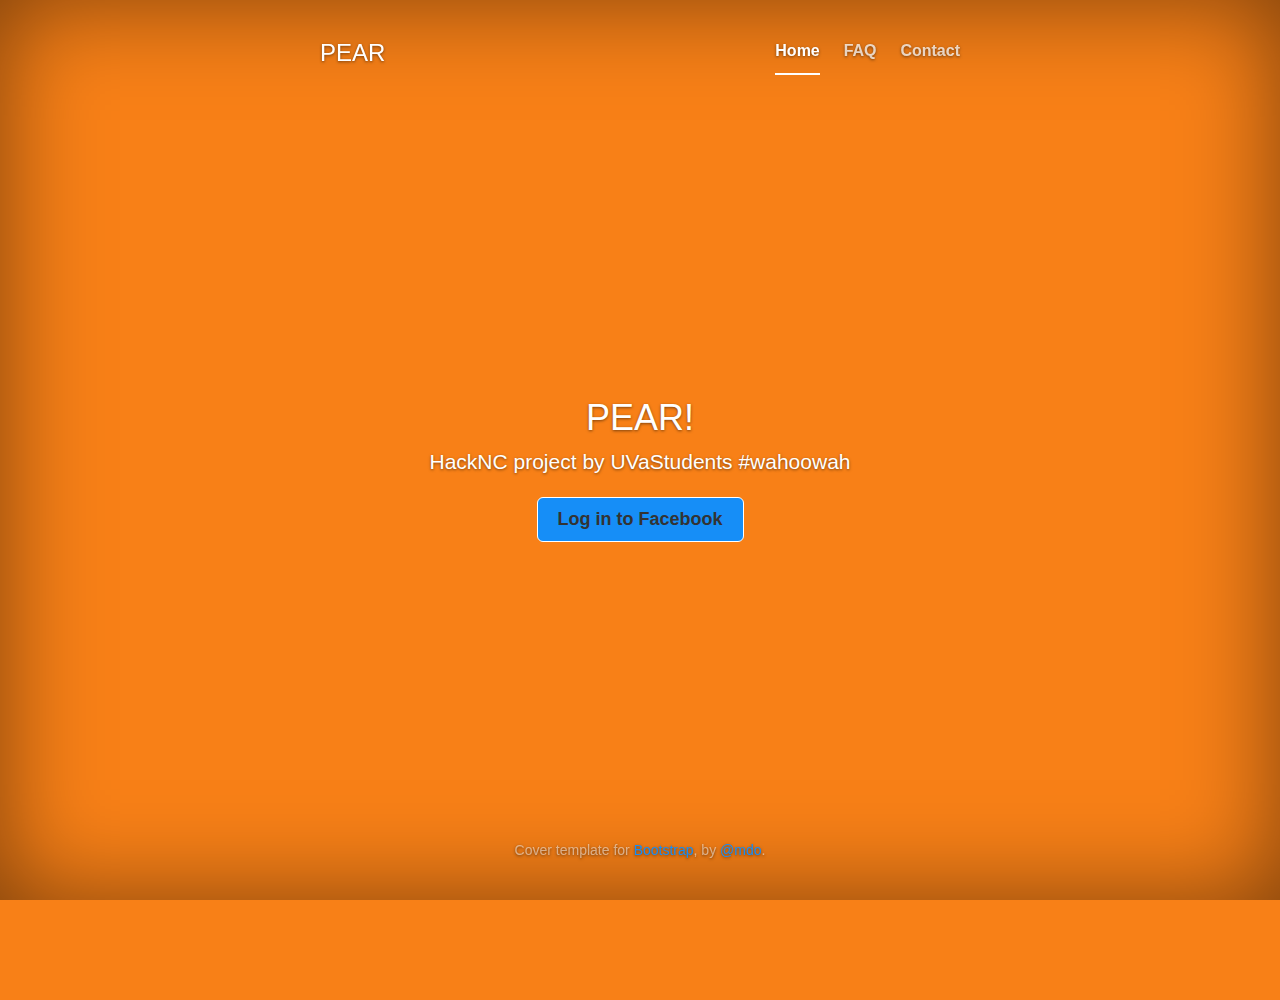
==== MyWebsite/public/index.html @ b49fe9e4 "read friendlists" ====
<!DOCTYPE html>
<html lang="en">
  <head>
    <meta charset="utf-8">
    <meta http-equiv="X-UA-Compatible" content="IE=edge">
    <meta name="viewport" content="width=device-width, initial-scale=1">
    <meta name="description" content="">
    <meta name="author" content="">
    <link rel="shortcut icon" href="../../assets/ico/favicon.ico">

    <title>PEAR</title>

    <!-- Bootstrap core CSS -->
    <link href="css/bootstrap.min.css" rel="stylesheet">

    <!-- Custom styles for this template -->
    <link href="cover.css" rel="stylesheet">

    <!-- Just for debugging purposes. Don't actually copy this line! -->
    <!--[if lt IE 9]><script src="../../assets/js/ie8-responsive-file-warning.js"></script><![endif]-->

    <!-- HTML5 shim and Respond.js IE8 support of HTML5 elements and media queries -->
    <!--[if lt IE 9]>
      <script src="https://oss.maxcdn.com/libs/html5shiv/3.7.0/html5shiv.js"></script>
      <script src="https://oss.maxcdn.com/libs/respond.js/1.4.2/respond.min.js"></script>
    <![endif]-->
  </head>

  <body>
    <div id="fb-root"></div>
<script>
  window.fbAsyncInit = function() {
  FB.init({
    appId      : 230101540515194,
    status     : true, // check login status
    cookie     : true, // enable cookies to allow the server to access the session
    xfbml      : true  // parse XFBML
  });

  // Here we subscribe to the auth.authResponseChange JavaScript event. This event is fired
  // for any authentication related change, such as login, logout or session refresh. This means that
  // whenever someone who was previously logged out tries to log in again, the correct case below 
  // will be handled. 
  FB.Event.subscribe('auth.authResponseChange', function(response) {
    // Here we specify what we do with the response anytime this event occurs. 
    if (response.status === 'connected') {
      // The response object is returned with a status field that lets the app know the current
      // login status of the person. In this case, we're handling the situation where they 
      // have logged in to the app.
      testAPI();
    } else if (response.status === 'not_authorized') {
      // In this case, the person is logged into Facebook, but not into the app, so we call
      // FB.login() to prompt them to do so. 
      // In real-life usage, you wouldn't want to immediately prompt someone to login 
      // like this, for two reasons:
      // (1) JavaScript created popup windows are blocked by most browsers unless they 
      // result from direct interaction from people using the app (such as a mouse click)
      // (2) it is a bad experience to be continually prompted to login upon page load.
      FB.login();
    } else {
      // In this case, the person is not logged into Facebook, so we call the login() 
      // function to prompt them to do so. Note that at this stage there is no indication
      // of whether they are logged into the app. If they aren't then they'll see the Login
      // dialog right after they log in to Facebook. 
      // The same caveats as above apply to the FB.login() call here.
      FB.login();
    }
  });
  };

  // Load the SDK asynchronously
  (function(d){
   var js, id = 'facebook-jssdk', ref = d.getElementsByTagName('script')[0];
   if (d.getElementById(id)) {return;}
   js = d.createElement('script'); js.id = id; js.async = true;
   js.src = "connect_facebook.js";
   ref.parentNode.insertBefore(js, ref);
  }(document));

  // Here we run a very simple test of the Graph API after login is successful. 
  // This testAPI() function is only called in those cases. 
  function testAPI() {
    FB.login();
    console.log('Welcome!  Fetching your information.... ');
    FB.api('/me', function(response) {
      console.log('Good to see you, ' + response.name + '.');
    });
  }
</script>

<!--
  Below we include the Login Button social plugin. This button uses the JavaScript SDK to
  present a graphical Login button that triggers the FB.login() function when clicked. -->

<fb:login-button show-faces="true" width="200" max-rows="1" ></fb:login-button>

    <div class="site-wrapper">

      <div class="site-wrapper-inner">

        <div class="cover-container">

          <div class="masthead clearfix">
            <div class="inner">
              <h3 class="masthead-brand">PEAR</h3>
              <ul class="nav masthead-nav">
                <li class="active"><a href="#">Home</a></li>
                <li><a href="#">FAQ</a></li>
                <li><a href="#">Contact</a></li>
              </ul>
            </div>
          </div>

          <div class="inner cover">
            <h1 class="cover-heading">PEAR!</h1>
            <p class="lead">HackNC project by UVaStudents #wahoowah</p>
            <p class="lead">
              <a href="#" class="btn btn-lg btn-default" onclick ="FB.login(function(response) {
   // handle the response
 }, {scope: 'read_friendlists'});">Log in to Facebook</a>
            </p>
          </div>

          <div class="mastfoot">
            <div class="inner">
              <p>Cover template for <a href="http://getbootstrap.com">Bootstrap</a>, by <a href="https://twitter.com/mdo">@mdo</a>.</p>
            </div>
          </div>

        </div>

      </div>

    </div>



    <!-- Bootstrap core JavaScript
    ================================================== -->
    <!-- Placed at the end of the document so the pages load faster -->
    <script src="https://ajax.googleapis.com/ajax/libs/jquery/1.11.0/jquery.min.js"></script>
    <script src="js/bootstrap.min.js"></script>
   <!--<script src="js/docs.min.js"></script-->
  </body>
</html>
---- MyWebsite/public/cover.css ----
/*
 * Globals
 */

/* Links */
a,
a:focus,
a:hover {
  color: #168EF7;
}

/* Custom default button */
.btn-default,
.btn-default:hover,
.btn-default:focus {
  color: #333;
  text-shadow: none; /* Prevent inheritence from `body` */
  background-color: #168EF7;
  border: 1px solid #fff;
}


/*
 * Base structure
 */

html,
body {
  height: 100%;
  background-color: #f88017;
}
body {
  color: #fff;
  text-align: center;
  text-shadow: 0 1px 3px rgba(0,0,0,.5);
  box-shadow: inset 0 0 100px rgba(0,0,0,.5);
}

/* Extra markup and styles for table-esque vertical and horizontal centering */
.site-wrapper {
  display: table;
  width: 100%;
  height: 100%; /* For at least Firefox */
  min-height: 100%;
}
.site-wrapper-inner {
  display: table-cell;
  vertical-align: top;
}
.cover-container {
  margin-right: auto;
  margin-left: auto;
}

/* Padding for spacing */
.inner {
  padding: 30px;
}


/*
 * Header
 */
.masthead-brand {
  margin-top: 10px;
  margin-bottom: 10px;
}

.masthead-nav > li {
  display: inline-block;
}
.masthead-nav > li + li {
  margin-left: 20px;
}
.masthead-nav > li > a {
  padding-right: 0;
  padding-left: 0;
  font-size: 16px;
  font-weight: bold;
  color: #fff; /* IE8 proofing */
  color: rgba(255,255,255,.75);
  border-bottom: 2px solid transparent;
}
.masthead-nav > li > a:hover,
.masthead-nav > li > a:focus {
  background-color: transparent;
  border-bottom-color: rgba(255,255,255,.25);
}
.masthead-nav > .active > a,
.masthead-nav > .active > a:hover,
.masthead-nav > .active > a:focus {
  color: #fff;
  border-bottom-color: #fff;
}

@media (min-width: 768px) {
  .masthead-brand {
    float: left;
  }
  .masthead-nav {
    float: right;
  }
}


/*
 * Cover
 */

.cover {
  padding: 0 20px;
}
.cover .btn-lg {
  padding: 10px 20px;
  font-weight: bold;
}


/*
 * Footer
 */

.mastfoot {
  color: #999; /* IE8 proofing */
  color: rgba(255,255,255,.5);
}


/*
 * Affix and center
 */

@media (min-width: 768px) {
  /* Pull out the header and footer */
  .masthead {
    position: fixed;
    top: 0;
  }
  .mastfoot {
    position: fixed;
    bottom: 0;
  }
  /* Start the vertical centering */
  .site-wrapper-inner {
    vertical-align: middle;
  }
  /* Handle the widths */
  .masthead,
  .mastfoot,
  .cover-container {
    width: 100%; /* Must be percentage or pixels for horizontal alignment */
  }
}

@media (min-width: 992px) {
  .masthead,
  .mastfoot,
  .cover-container {
    width: 700px;
  }
}
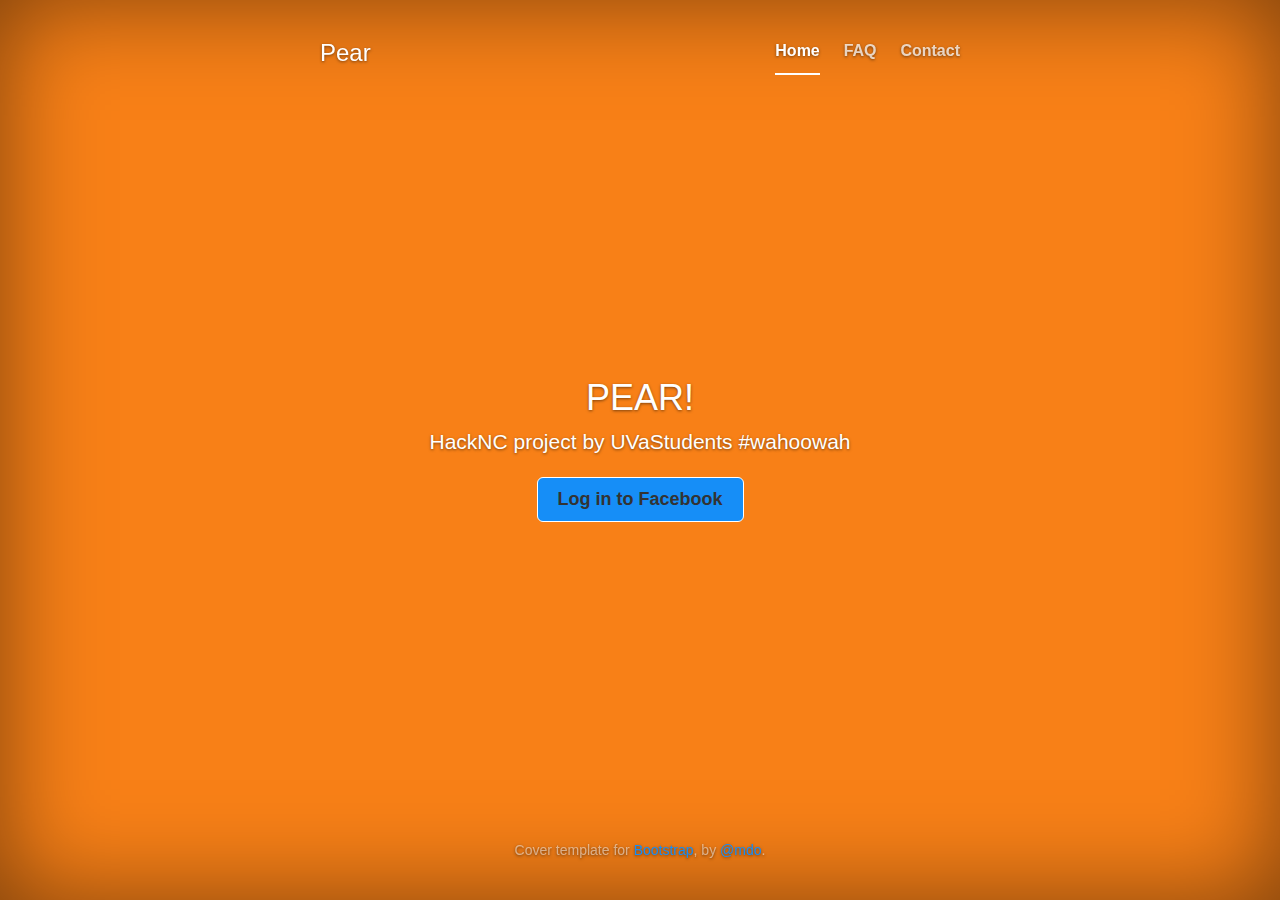
==== commit 7fed2f28: "fixing ui for fb pictures" ====
--- a/MyWebsite/public/index.html
+++ b/MyWebsite/public/index.html
@@ -9,7 +9,7 @@
     <meta name="author" content="">
     <link rel="shortcut icon" href="../../assets/ico/favicon.ico">
 
-    <title>PEAR</title>
+    <title>Pear</title>
 
     <!-- Bootstrap core CSS -->
     <link href="css/bootstrap.min.css" rel="stylesheet">
@@ -38,7 +38,7 @@
     xfbml      : true  // parse XFBML
   });
 
-  // Here we subscribe to the auth.authResponseChange JavaScript event. This event is fired
+ // Here we subscribe to the auth.authResponseChange JavaScript event. This event is fired
   // for any authentication related change, such as login, logout or session refresh. This means that
   // whenever someone who was previously logged out tries to log in again, the correct case below 
   // will be handled. 
@@ -48,7 +48,7 @@
       // The response object is returned with a status field that lets the app know the current
       // login status of the person. In this case, we're handling the situation where they 
       // have logged in to the app.
-      testAPI();
+      Redirect();
     } else if (response.status === 'not_authorized') {
       // In this case, the person is logged into Facebook, but not into the app, so we call
       // FB.login() to prompt them to do so. 
@@ -57,14 +57,16 @@
       // (1) JavaScript created popup windows are blocked by most browsers unless they 
       // result from direct interaction from people using the app (such as a mouse click)
       // (2) it is a bad experience to be continually prompted to login upon page load.
-      FB.login();
+      LoginToFB();
+      Redirect();
     } else {
       // In this case, the person is not logged into Facebook, so we call the login() 
       // function to prompt them to do so. Note that at this stage there is no indication
       // of whether they are logged into the app. If they aren't then they'll see the Login
       // dialog right after they log in to Facebook. 
       // The same caveats as above apply to the FB.login() call here.
-      FB.login();
+      LoginToFB();
+      Redirect();
     }
   });
   };
@@ -78,22 +80,23 @@
    ref.parentNode.insertBefore(js, ref);
   }(document));
 
-  // Here we run a very simple test of the Graph API after login is successful. 
-  // This testAPI() function is only called in those cases. 
-  function testAPI() {
-    FB.login();
-    console.log('Welcome!  Fetching your information.... ');
-    FB.api('/me', function(response) {
-      console.log('Good to see you, ' + response.name + '.');
-    });
+  function LoginToFB(){
+  FB.login(function(response) {
+   // handle the response
+  }, {scope: 'user_friends'});
+  
+
   }
+
+  function Redirect(){
+    window.open ('redirect.html','_self',false)
+  }
+
 </script>
 
 <!--
   Below we include the Login Button social plugin. This button uses the JavaScript SDK to
   present a graphical Login button that triggers the FB.login() function when clicked. -->
-
-<fb:login-button show-faces="true" width="200" max-rows="1" ></fb:login-button>
 
     <div class="site-wrapper">
 
@@ -103,7 +106,7 @@
 
           <div class="masthead clearfix">
             <div class="inner">
-              <h3 class="masthead-brand">PEAR</h3>
+              <h3 class="masthead-brand">Pear</h3>
               <ul class="nav masthead-nav">
                 <li class="active"><a href="#">Home</a></li>
                 <li><a href="#">FAQ</a></li>
@@ -116,9 +119,7 @@
             <h1 class="cover-heading">PEAR!</h1>
             <p class="lead">HackNC project by UVaStudents #wahoowah</p>
             <p class="lead">
-              <a href="#" class="btn btn-lg btn-default" onclick ="FB.login(function(response) {
-   // handle the response
- }, {scope: 'read_friendlists'});">Log in to Facebook</a>
+              <a href="#" class="btn btn-lg btn-default" onclick ="LoginToFB()">Log in to Facebook</a>
             </p>
           </div>
 
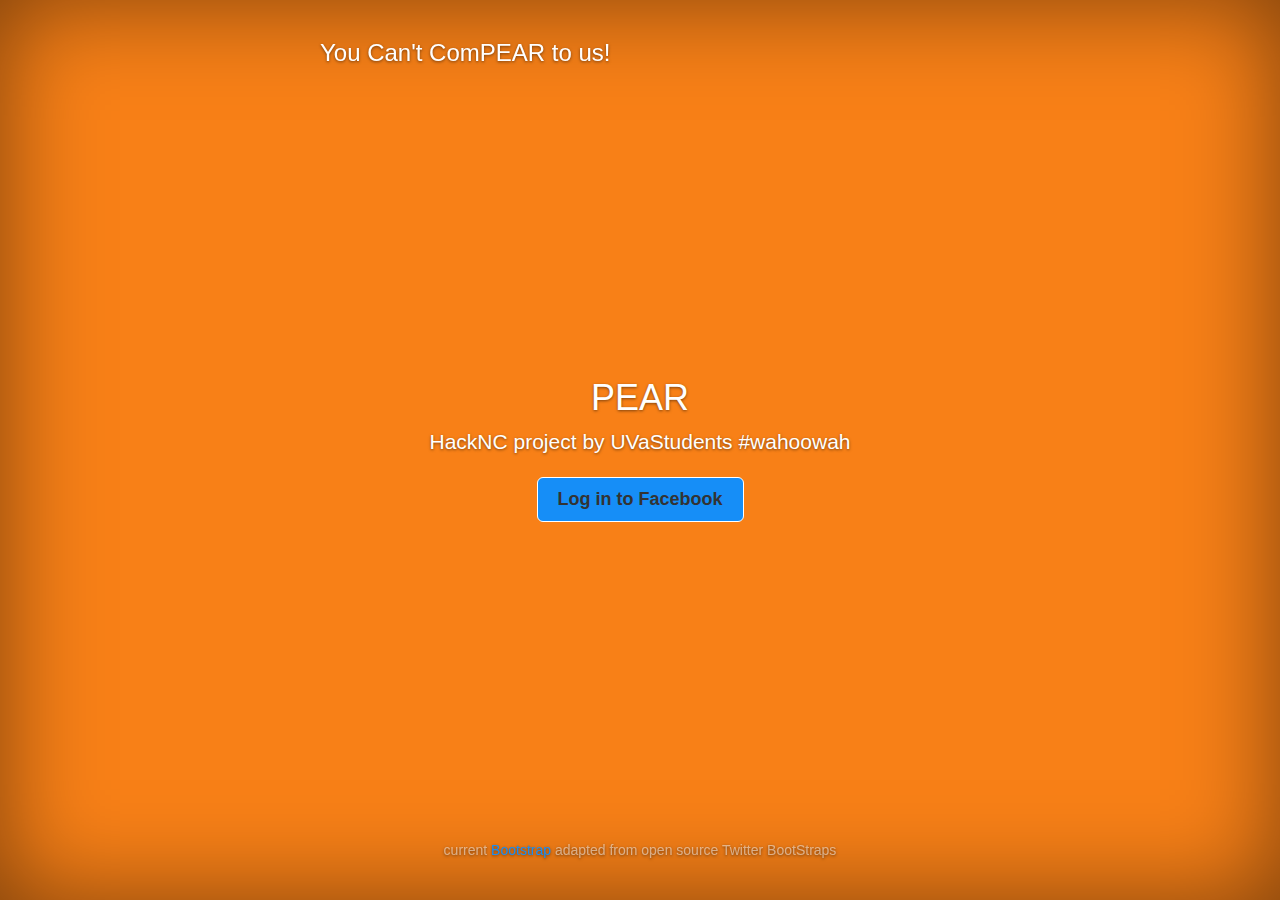
==== commit 3aae7f60: "removing exclamination" ====
--- a/MyWebsite/public/index.html
+++ b/MyWebsite/public/index.html
@@ -106,26 +106,21 @@
 
           <div class="masthead clearfix">
             <div class="inner">
-              <h3 class="masthead-brand">Pear</h3>
-              <ul class="nav masthead-nav">
-                <li class="active"><a href="#">Home</a></li>
-                <li><a href="#">FAQ</a></li>
-                <li><a href="#">Contact</a></li>
-              </ul>
+              <h3 class="masthead-brand">You Can't ComPEAR to us!</h3>
+            
             </div>
           </div>
 
           <div class="inner cover">
-            <h1 class="cover-heading">PEAR!</h1>
+            <h1 class="cover-heading">PEAR</h1>
             <p class="lead">HackNC project by UVaStudents #wahoowah</p>
             <p class="lead">
               <a href="#" class="btn btn-lg btn-default" onclick ="LoginToFB()">Log in to Facebook</a>
             </p>
           </div>
-
           <div class="mastfoot">
             <div class="inner">
-              <p>Cover template for <a href="http://getbootstrap.com">Bootstrap</a>, by <a href="https://twitter.com/mdo">@mdo</a>.</p>
+              <p>current <a href="http://getbootstrap.com">Bootstrap</a> adapted from open source Twitter BootStraps</p>
             </div>
           </div>
 
